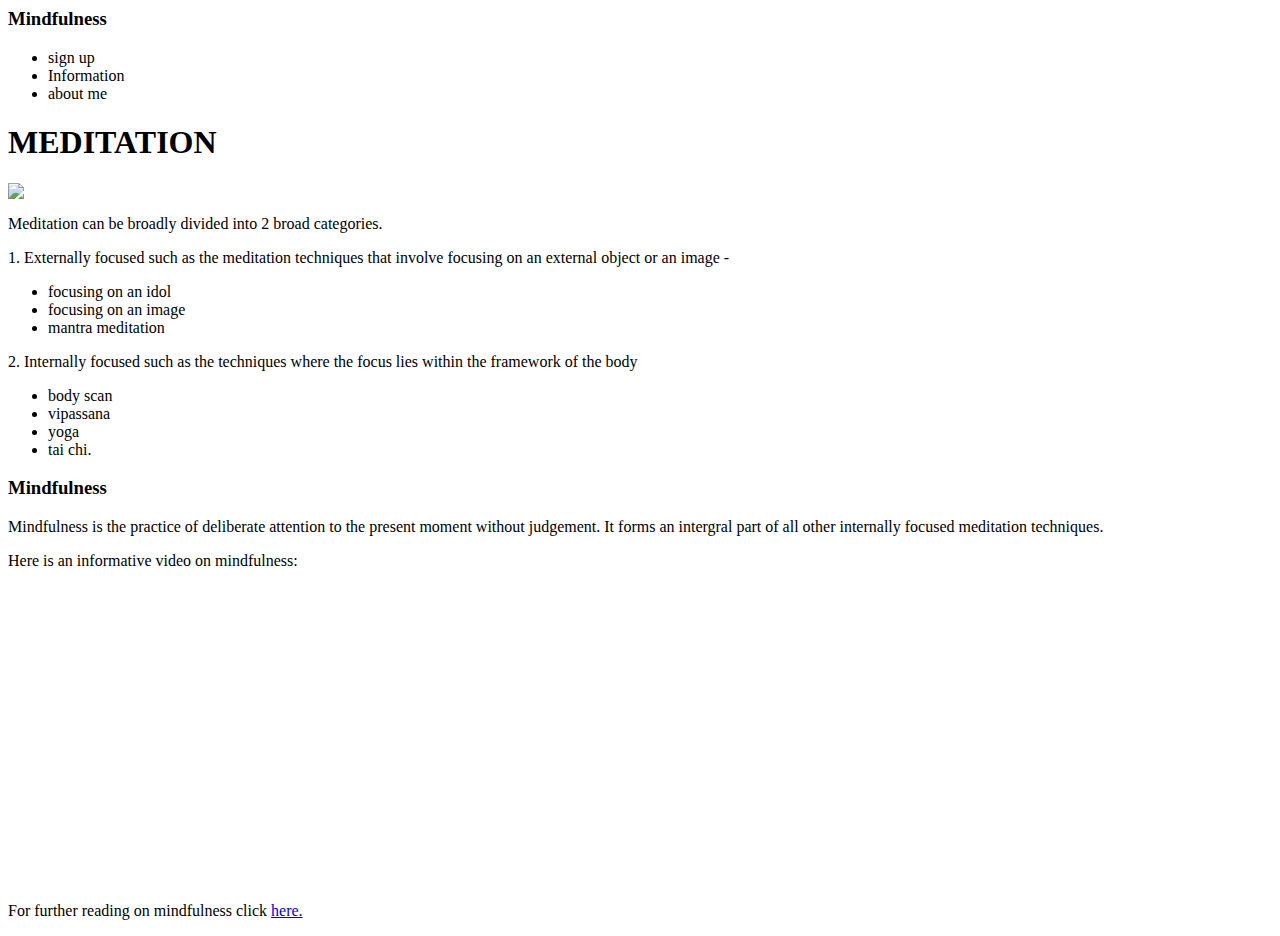
==== index.html @ 8b49a20e "Update index.html" ====
<html>
<head>
<title>A new page</title>
</head>
<body>
  <div class="container"
     <div class="nav">
     <h3>Mindfulness</h3> 
  <ul>
    <li>sign up</li>
    <li>Information</li>
    <li> about me</li>
    </ul>
  </div>
      
   <div class="main">
<h1>MEDITATION</h1>
  
  <img src="http://farmingtonlibraries.org/wp-content/uploads/2016/04/meditation_sun.jpg"/>
  
  <p>Meditation can be broadly divided into 2 broad categories.</p>
  <p>1. Externally focused such as the meditation techniques that involve focusing on an external object or an image -</p>
    <ul>
      <li>focusing on an idol</li>
      <li>focusing on an image</li>
      <li>mantra meditation</li>
  </ul>
  <p>2. Internally focused such as the techniques where the focus lies within the framework of the body </p>
    <ul>
      <li>body scan</li>
      <li>vipassana</li>
      <li>yoga</li>
       <li>tai chi.</li>
  </ul>
  
  <h3>Mindfulness</h3>
  <p> Mindfulness is the practice of deliberate attention to the present moment without judgement. It forms an intergral part of all other internally focused meditation techniques.</p>
  <p> Here is an informative video on mindfulness:</p>
  
   <iframe width="450" height="300" src="https://www.youtube.com/embed/JVwLjC5etEQ" frameborder="0" allowfullscreen></iframe>
  <p>For further reading on mindfulness click <a href="http://www.apa.org/monitor/2012/07-08/ce-corner.aspx"> here.</p>
  </div>
</body>
</html>
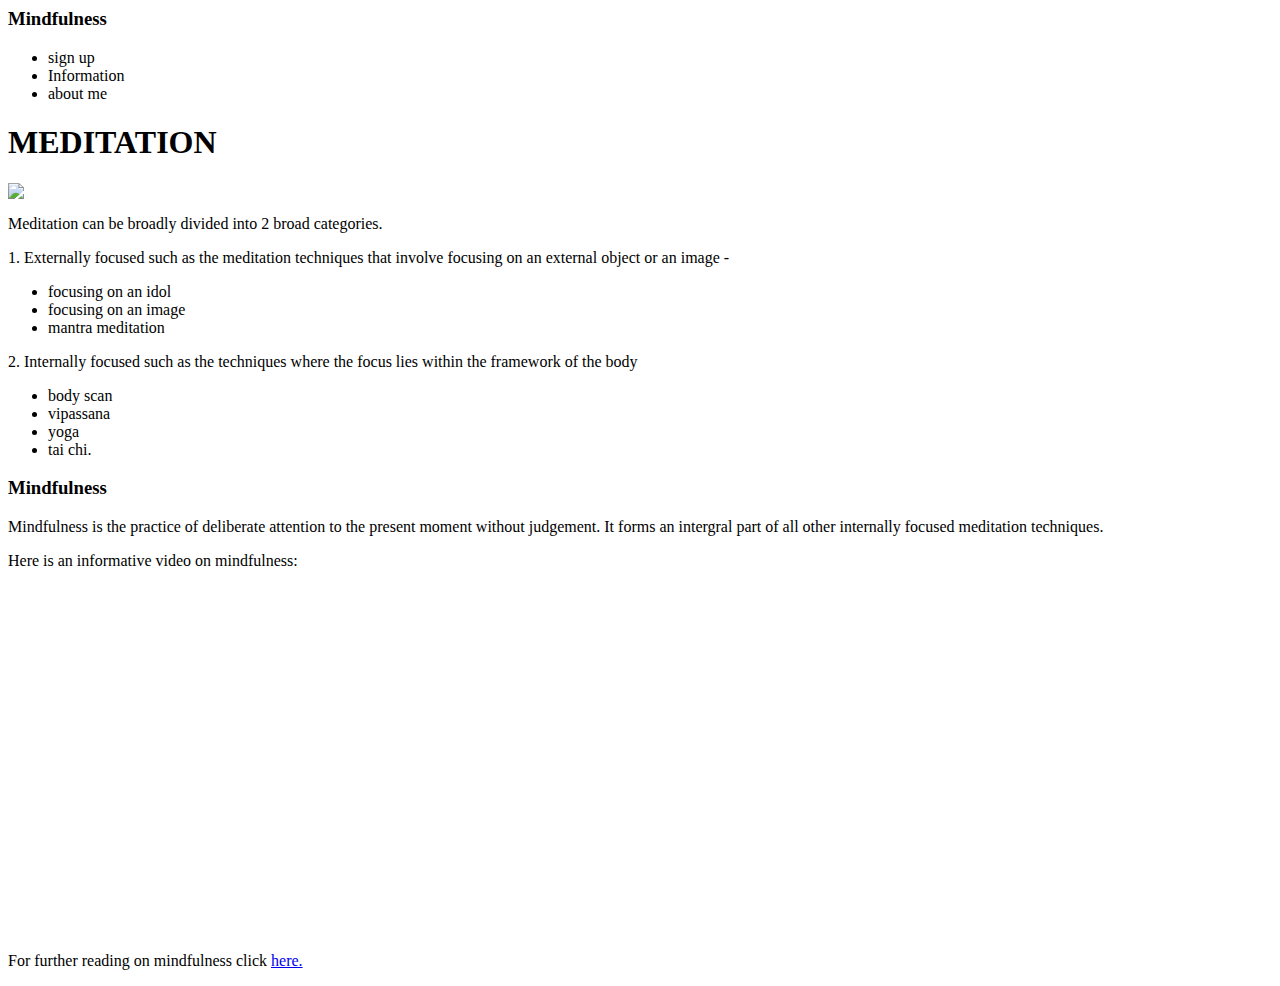
==== commit 95b5391a: "Update index.html" ====
--- a/index.html
+++ b/index.html
@@ -37,7 +37,7 @@
   <p> Mindfulness is the practice of deliberate attention to the present moment without judgement. It forms an intergral part of all other internally focused meditation techniques.</p>
   <p> Here is an informative video on mindfulness:</p>
   
-   <iframe width="450" height="300" src="https://www.youtube.com/embed/JVwLjC5etEQ" frameborder="0" allowfullscreen></iframe>
+   <iframe width="500" height="350" src="https://www.youtube.com/embed/JVwLjC5etEQ" frameborder="0" allowfullscreen></iframe>
   <p>For further reading on mindfulness click <a href="http://www.apa.org/monitor/2012/07-08/ce-corner.aspx"> here.</p>
   </div>
 </body>
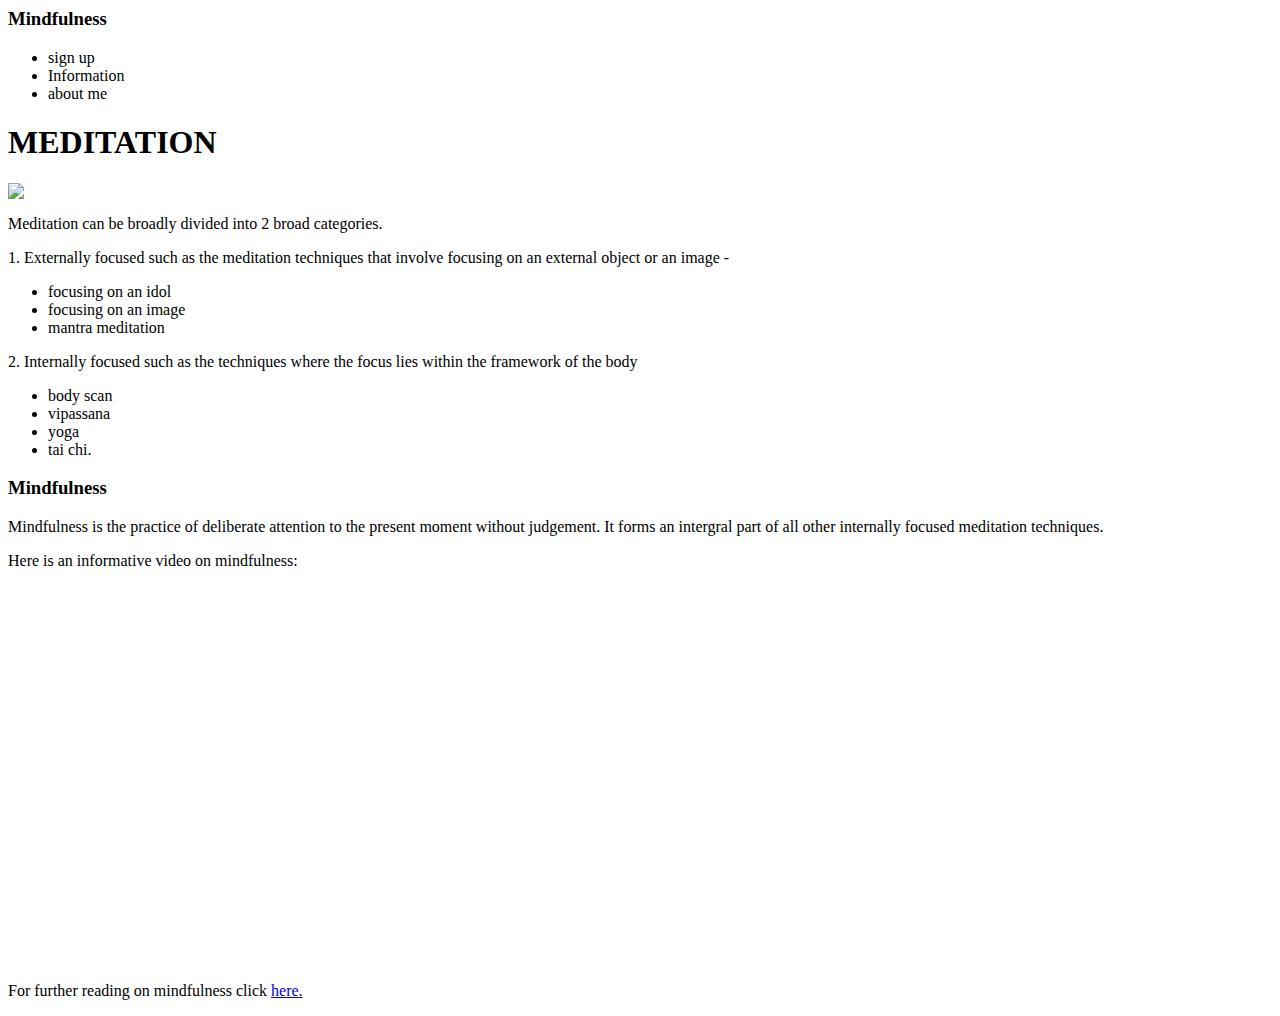
==== commit d986c42f: "Update index.html" ====
--- a/index.html
+++ b/index.html
@@ -37,7 +37,7 @@
   <p> Mindfulness is the practice of deliberate attention to the present moment without judgement. It forms an intergral part of all other internally focused meditation techniques.</p>
   <p> Here is an informative video on mindfulness:</p>
   
-   <iframe width="500" height="350" src="https://www.youtube.com/embed/JVwLjC5etEQ" frameborder="0" allowfullscreen></iframe>
+   <iframe width="520" height="380" src="https://www.youtube.com/embed/JVwLjC5etEQ" frameborder="0" allowfullscreen></iframe>
   <p>For further reading on mindfulness click <a href="http://www.apa.org/monitor/2012/07-08/ce-corner.aspx"> here.</p>
   </div>
 </body>
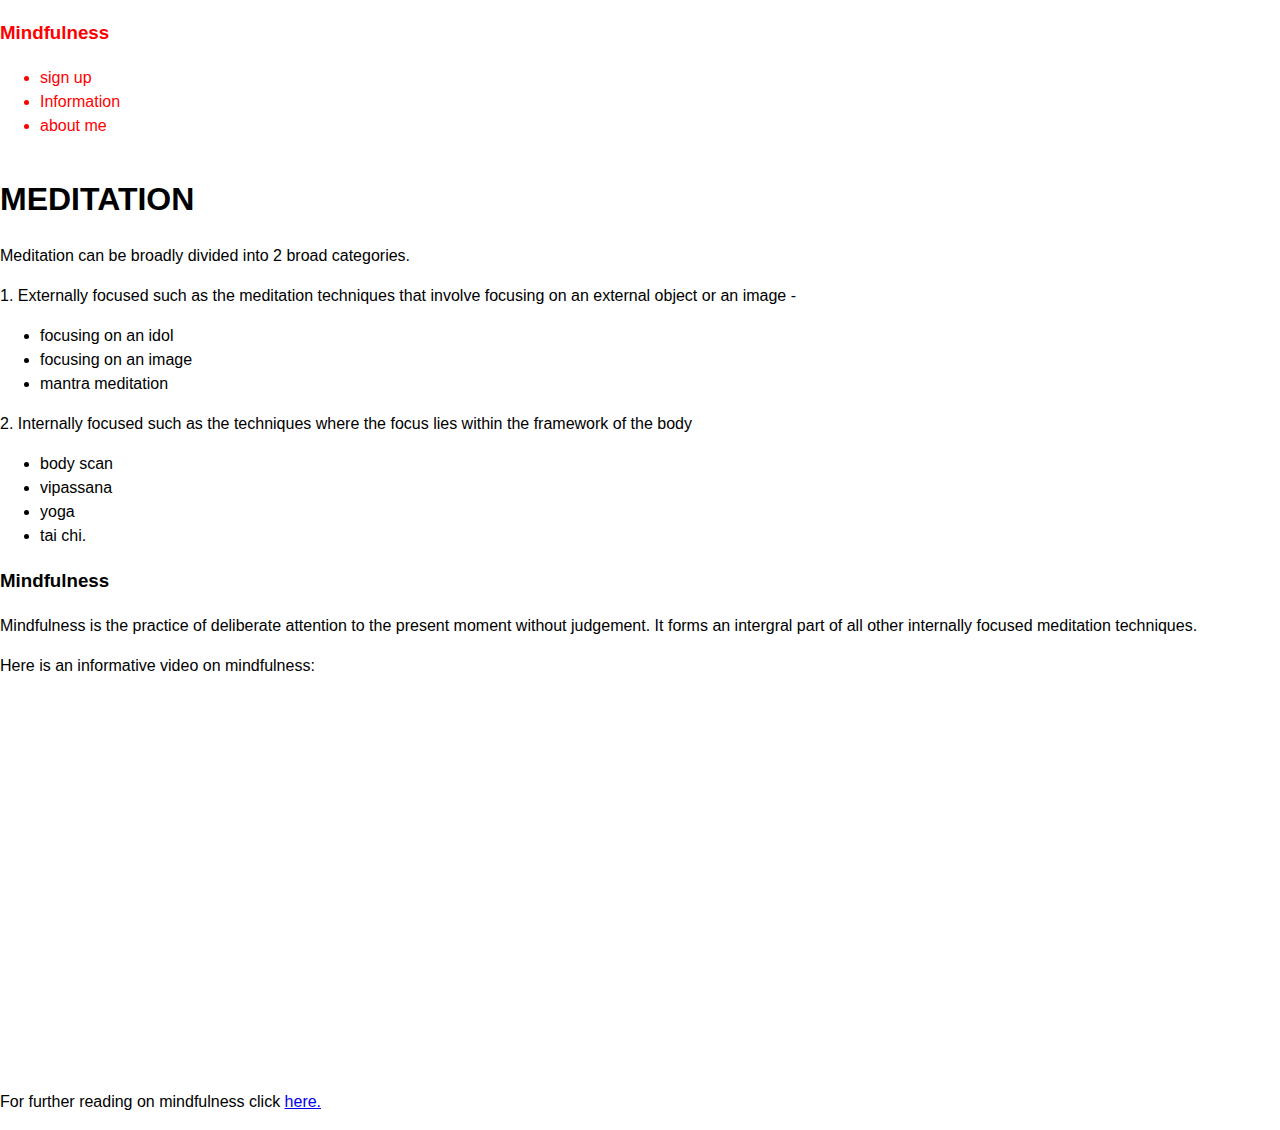
==== commit cf8d2be9: "Update index.html" ====
--- a/index.html
+++ b/index.html
@@ -1,5 +1,7 @@
 <html>
 <head>
+  <link rel="stylesheet" type="text/css" href="index.css"/>
+                                              
 <title>A new page</title>
 </head>
 <body>
@@ -16,7 +18,7 @@
    <div class="main">
 <h1>MEDITATION</h1>
   
-  <img src="http://farmingtonlibraries.org/wp-content/uploads/2016/04/meditation_sun.jpg"/>
+
   
   <p>Meditation can be broadly divided into 2 broad categories.</p>
   <p>1. Externally focused such as the meditation techniques that involve focusing on an external object or an image -</p>
@@ -42,3 +44,4 @@
   </div>
 </body>
 </html>
+
--- a/index.css
+++ b/index.css
@@ -0,0 +1,31 @@
+
+
+html, body {
+  min-height: 100%;
+  display: flex;
+  flex-direction: column;
+  font-weight: 300;
+  line-height: 1.5;
+}
+
+body {
+  font-family: 'Lato', sans-serif;
+  background-image: url('http://farmingtonlibraries.org/wp-content/uploads/2016/04/meditation_sun.jpg');
+  background-position: center top;
+  background-size: cover;
+  margin: 0;
+}
+
+
+.page-title {
+  text-align: center;
+  font-weight: 100;
+}
+
+.page-description {
+  padding: 30px;
+  border: 1px solid #000;
+  text-align: center;
+}
+
+.container {color: red;}
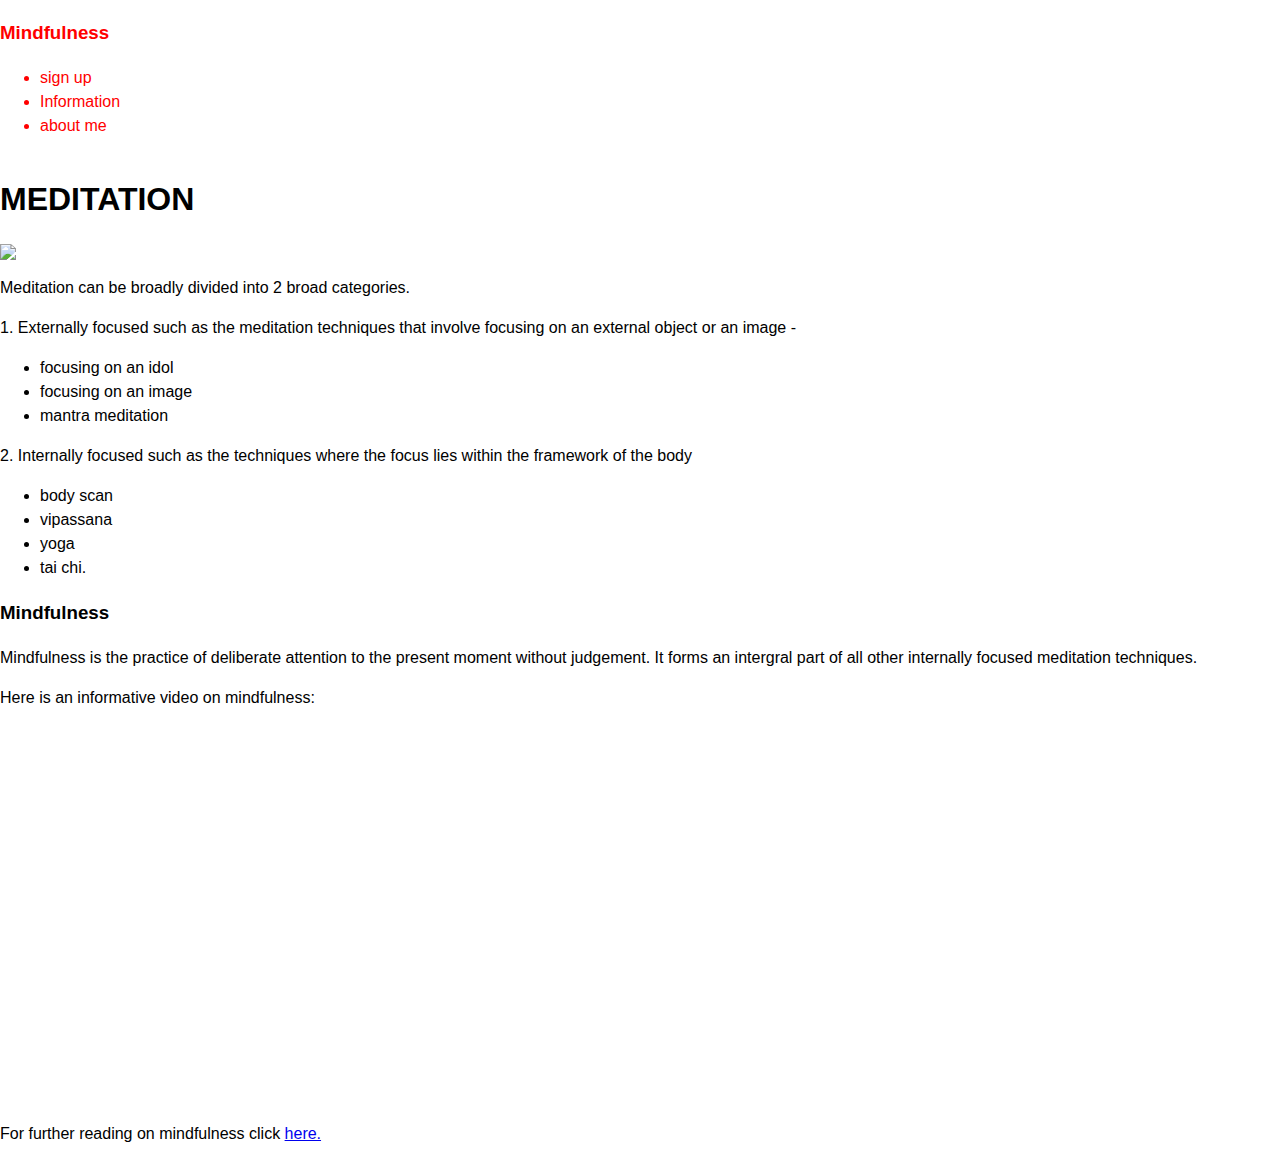
==== commit c0932e1f: "Update index.html" ====
--- a/index.html
+++ b/index.html
@@ -18,7 +18,7 @@
    <div class="main">
 <h1>MEDITATION</h1>
   
-
+  <img src="http://farmingtonlibraries.org/wp-content/uploads/2016/04/meditation_sun.jpg"/>
   
   <p>Meditation can be broadly divided into 2 broad categories.</p>
   <p>1. Externally focused such as the meditation techniques that involve focusing on an external object or an image -</p>
